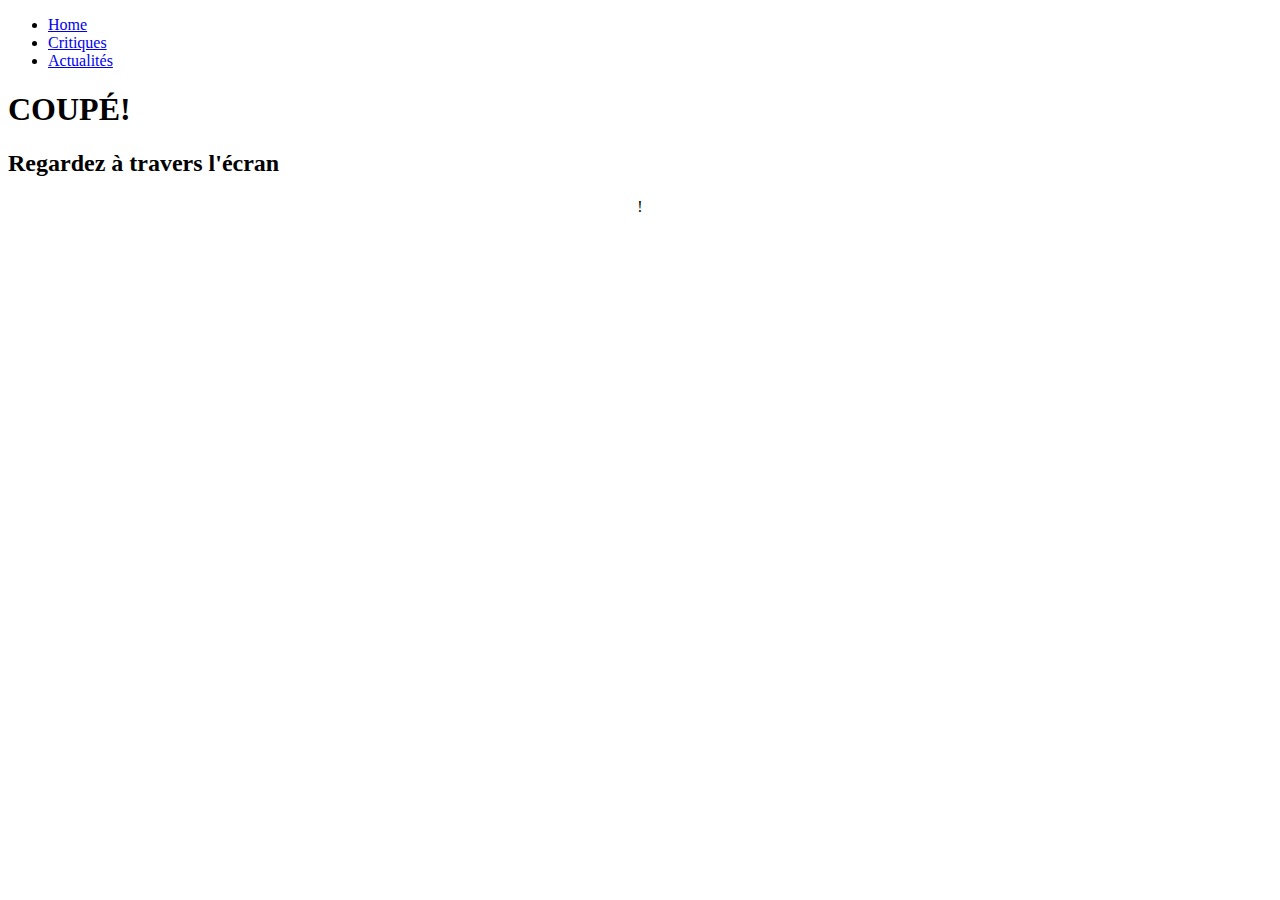
==== index.html @ c480baad "création du site" ====
<!DOCTYPE html>
<html lang="fr">
<head>
  <header>
   <nav>
     <ul> 
          <li><a href="index.html" class="active">Home</a></li>   
         <li><a href="critiques.html">Critiques</a></li> 
          <li><a href="actualités.html">Actualités</a></li> 
     </ul>  
     </nav>
    </header>
     
    <meta charset="UTF-8">
    <title>Cinéma</title>
    <link rel="stylesheet" href="style.css"> 
    <h1>COUPÉ!</h1>
</head>

<body style="background-color: ;">
    

      
    <h2>Regardez à travers l'écran</h2>
   <h4 style="text-align: center"></h4> 
   
   
      
    
      
       
       <main>
       <footer> 
       
    
       <p style="text-align:center">!</p>
       
       </footer> 
       </main>
       
       
       
   




</p>
</body>
</html>
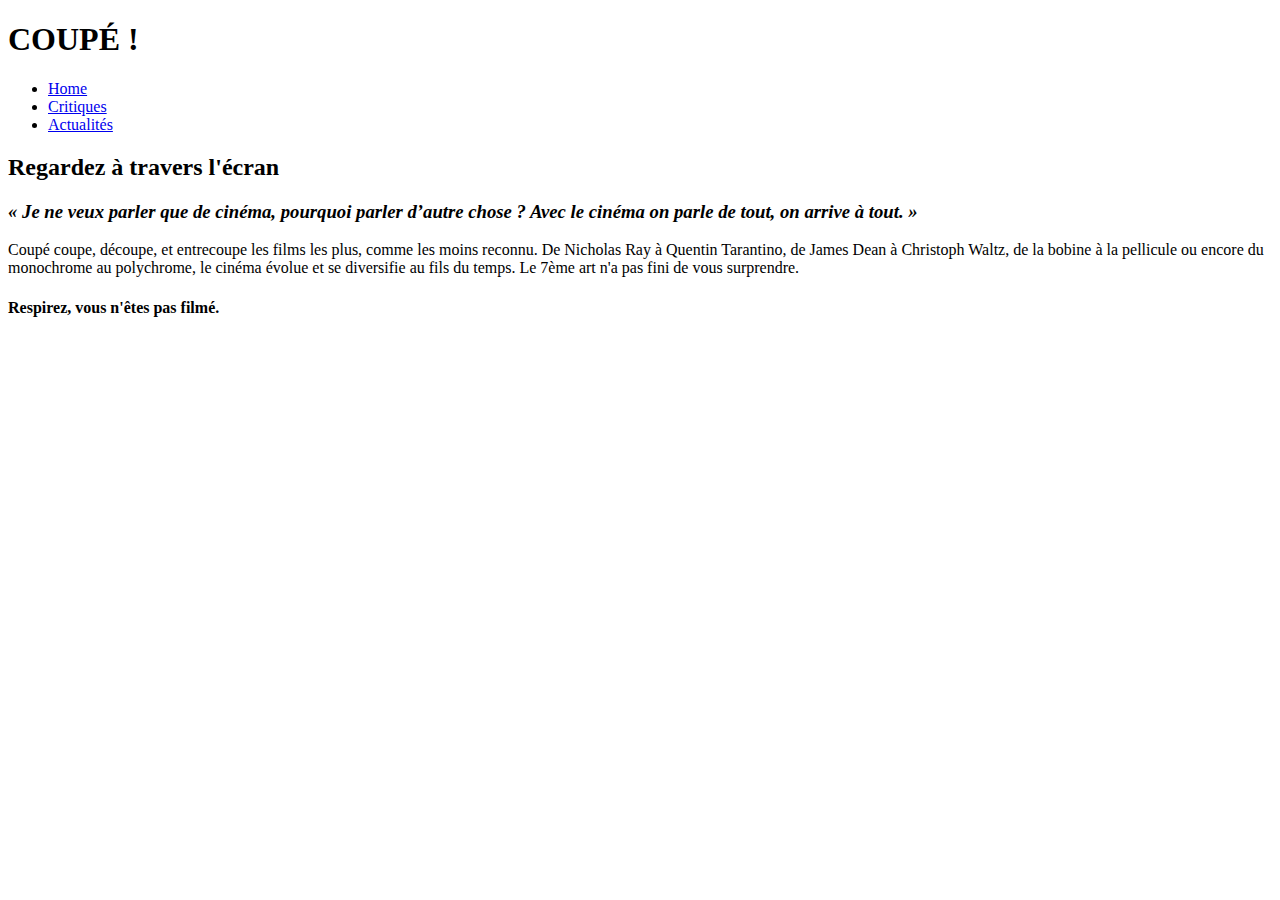
==== commit 079d80db: "Mise en page "Home"" ====
--- a/index.html
+++ b/index.html
@@ -1,50 +1,38 @@
 <!DOCTYPE html>
 <html lang="fr">
 <head>
-  <header>
-   <nav>
-     <ul> 
-          <li><a href="index.html" class="active">Home</a></li>   
-         <li><a href="critiques.html">Critiques</a></li> 
-          <li><a href="actualités.html">Actualités</a></li> 
-     </ul>  
-     </nav>
-    </header>
+  
      
     <meta charset="UTF-8">
     <title>Cinéma</title>
     <link rel="stylesheet" href="style.css"> 
-    <h1>COUPÉ!</h1>
 </head>
+<body>
+   <h1>COUPÉ !</h1>
+   
+    <header>
+        <nav>
+            <ul> 
+                <li><a href="index.html" class="active">Home</a></li>   
+                <li><a href="critiques.html">Critiques</a></li> 
+                <li><a href="actualités.html">Actualités</a></li> 
+            </ul>  
+        </nav>
+    </header>
+    
+    <main>
+     <h2>Regardez à travers l'écran</h2>
+     <h3><em>« Je ne veux parler que de cinéma, pourquoi parler d’autre chose ? Avec le cinéma on parle de tout, on arrive à tout. »
+     </em></h3>
+     <p>Coupé coupe, découpe, et entrecoupe les films les plus, comme les moins reconnu. De Nicholas Ray à Quentin Tarantino, de James Dean à Christoph Waltz, de la bobine à la pellicule ou encore du monochrome au polychrome, le cinéma évolue et se diversifie au fils du temps. Le 7ème art n'a pas fini de vous surprendre. </p> 
+     <h4> Respirez, vous n'êtes pas filmé. </h4>
+          
+           
+    </main>
+    
+    <footer>
+        
+    </footer>
 
-<body style="background-color: ;">
-    
-
-      
-    <h2>Regardez à travers l'écran</h2>
-   <h4 style="text-align: center"></h4> 
-   
-   
-      
-    
-      
-       
-       <main>
-       <footer> 
-       
-    
-       <p style="text-align:center">!</p>
-       
-       </footer> 
-       </main>
-       
-       
-       
-   
-
-
-
-
-</p>
 </body>
 </html>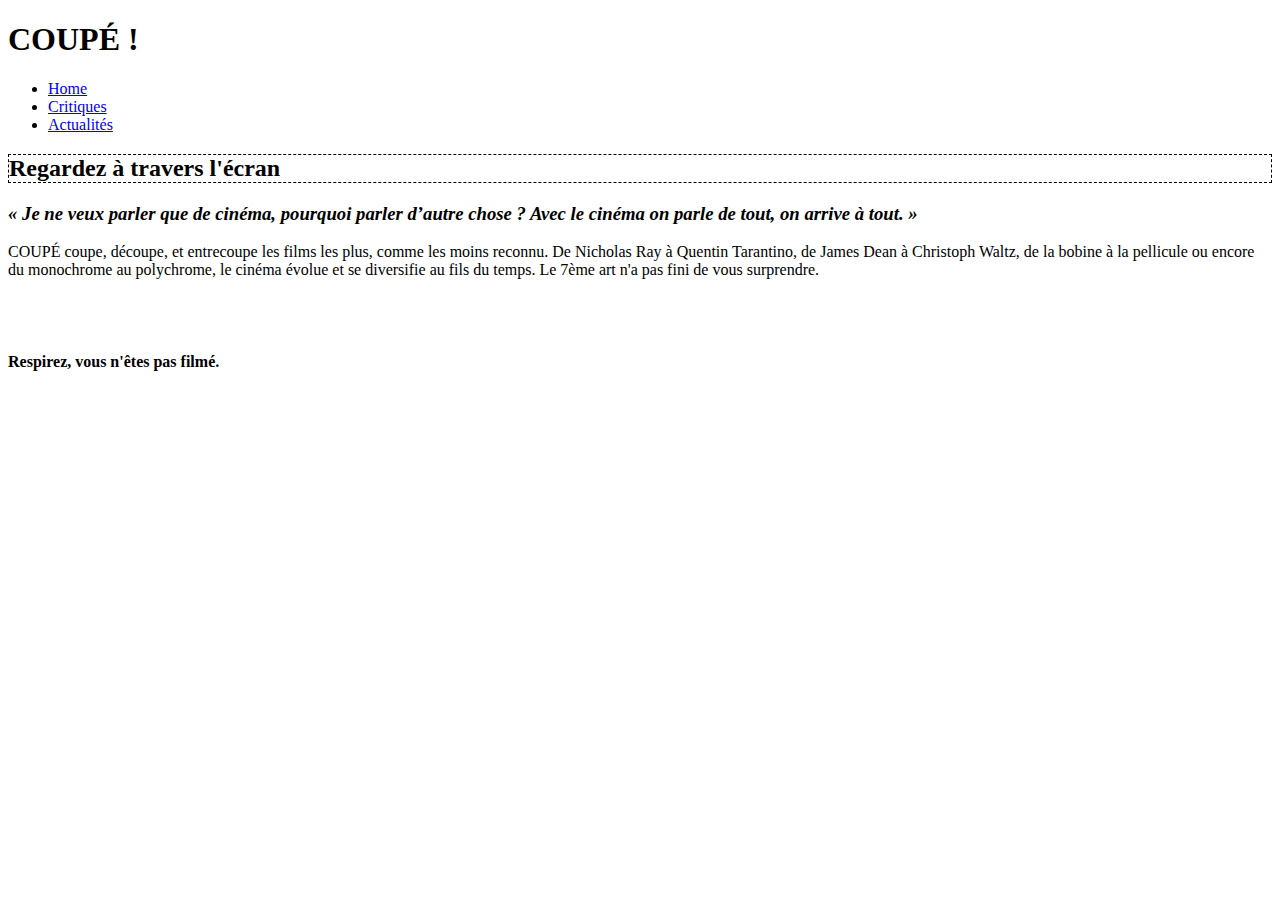
==== commit f6722029: "page Critiques et actualités" ====
--- a/index.html
+++ b/index.html
@@ -21,10 +21,13 @@
     </header>
     
     <main>
-     <h2>Regardez à travers l'écran</h2>
+        <h2><div style="border:1px dashed #000000;">Regardez à travers l'écran</div></h2>
      <h3><em>« Je ne veux parler que de cinéma, pourquoi parler d’autre chose ? Avec le cinéma on parle de tout, on arrive à tout. »
      </em></h3>
-     <p>Coupé coupe, découpe, et entrecoupe les films les plus, comme les moins reconnu. De Nicholas Ray à Quentin Tarantino, de James Dean à Christoph Waltz, de la bobine à la pellicule ou encore du monochrome au polychrome, le cinéma évolue et se diversifie au fils du temps. Le 7ème art n'a pas fini de vous surprendre. </p> 
+     <p>COUPÉ coupe, découpe, et entrecoupe les films les plus, comme les moins reconnu. De Nicholas Ray à Quentin Tarantino, de James Dean à Christoph Waltz, de la bobine à la pellicule ou encore du monochrome au polychrome, le cinéma évolue et se diversifie au fils du temps. Le 7ème art n'a pas fini de vous surprendre. </p>
+     <br>
+     
+     </br> 
      <h4> Respirez, vous n'êtes pas filmé. </h4>
           
            
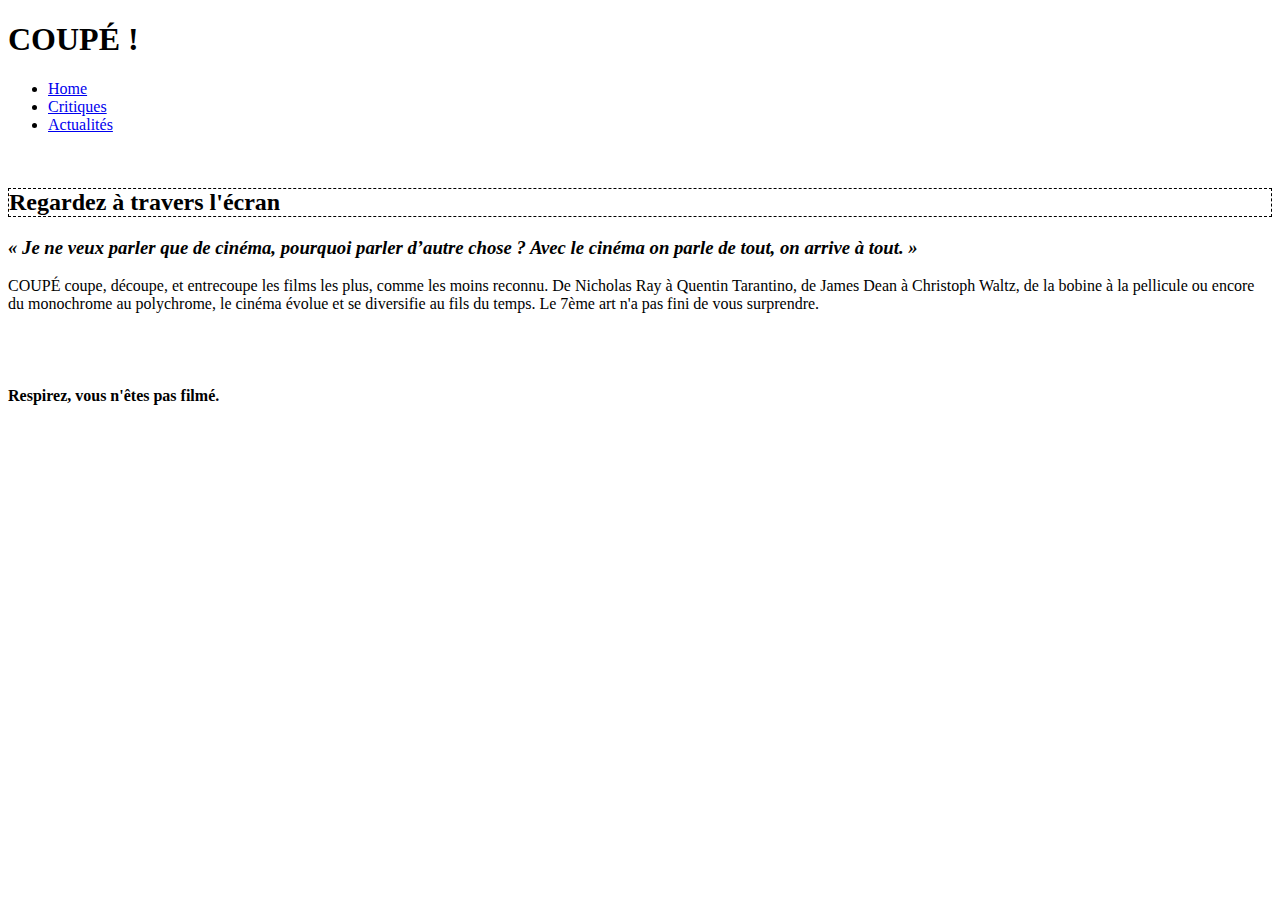
==== commit a27b6b96: "Mise en page" ====
--- a/index.html
+++ b/index.html
@@ -21,6 +21,7 @@
     </header>
     
     <main>
+       &nbsp;
         <h2><div style="border:1px dashed #000000;">Regardez à travers l'écran</div></h2>
      <h3><em>« Je ne veux parler que de cinéma, pourquoi parler d’autre chose ? Avec le cinéma on parle de tout, on arrive à tout. »
      </em></h3>
